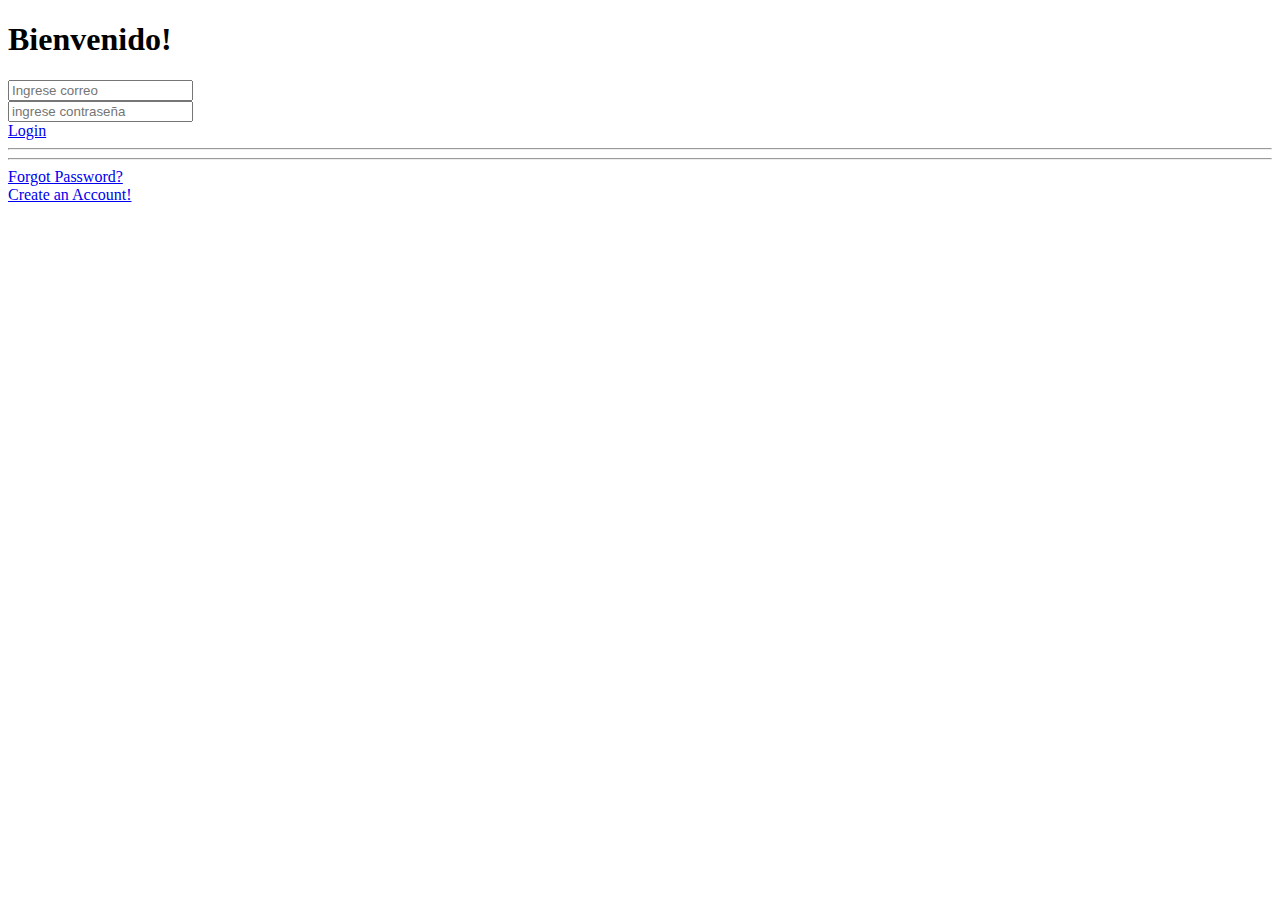
==== src/main/resources/templates/login.html @ c48d81e8 "login" ====
<!DOCTYPE html>
<html lang="en">

<head>

    <meta charset="utf-8">
    <meta http-equiv="X-UA-Compatible" content="IE=edge">
    <meta name="viewport" content="width=device-width, initial-scale=1, shrink-to-fit=no">
    <meta name="description" content="">
    <meta name="author" content="">

    <title>SB Admin 2 - Login</title>

    <!-- Custom fonts for this template-->
    <link href="vendor/fontawesome-free/css/all.min.css" rel="stylesheet" type="text/css">
    <link
        href="https://fonts.googleapis.com/css?family=Nunito:200,200i,300,300i,400,400i,600,600i,700,700i,800,800i,900,900i"
        rel="stylesheet">

    <!-- Custom styles for this template-->
    <link href="css/sb-admin-2.min.css" rel="stylesheet">

</head>

<body class="bg-gradient-primary">

    <div class="container">

        <!-- Outer Row -->
        <div class="row justify-content-center">

            <div class="col-xl-10 col-lg-12 col-md-9">

                <div class="card o-hidden border-0 shadow-lg my-5">
                    <div class="card-body p-0">
                        <!-- Nested Row within Card Body -->
                        <div class="row">
                            <div class="col-lg-6 d-none d-lg-block bg-login-image"></div>
                            <div class="col-lg-6">
                                <div class="p-5">
                                    <div class="text-center">
                                        <h1 class="h4 text-gray-900 mb-4">Bienvenido!</h1>
                                    </div>
                                    <form class="user">
                                        <div class="form-group">
                                            <input type="email" class="form-control form-control-user"
                                                id="exampleInputEmail" aria-describedby="emailHelp"
                                                placeholder="Ingrese correo">
                                        </div>
                                        <div class="form-group">
                                            <input type="password" class="form-control form-control-user"
                                                id="exampleInputPassword" placeholder="ingrese contrase&ntilde;a">
                                        </div>
                                        <a href="index.html" class="btn btn-primary btn-user btn-block">
                                            Login
                                        </a>
                                        <hr>
                                    </form>
                                    <hr>
                                    <div class="text-center">
                                        <a class="small" href="forgot-password.html">Forgot Password?</a>
                                    </div>
                                    <div class="text-center">
                                        <a class="small" href="register.html">Create an Account!</a>
                                    </div>
                                </div>
                            </div>
                        </div>
                    </div>
                </div>

            </div>

        </div>

    </div>

    <!-- Bootstrap core JavaScript-->
    <script src="vendor/jquery/jquery.min.js"></script>
    <script src="vendor/bootstrap/js/bootstrap.bundle.min.js"></script>

    <!-- Core plugin JavaScript-->
    <script src="vendor/jquery-easing/jquery.easing.min.js"></script>

    <!-- Custom scripts for all pages-->
    <script src="js/sb-admin-2.min.js"></script>

</body>

</html>
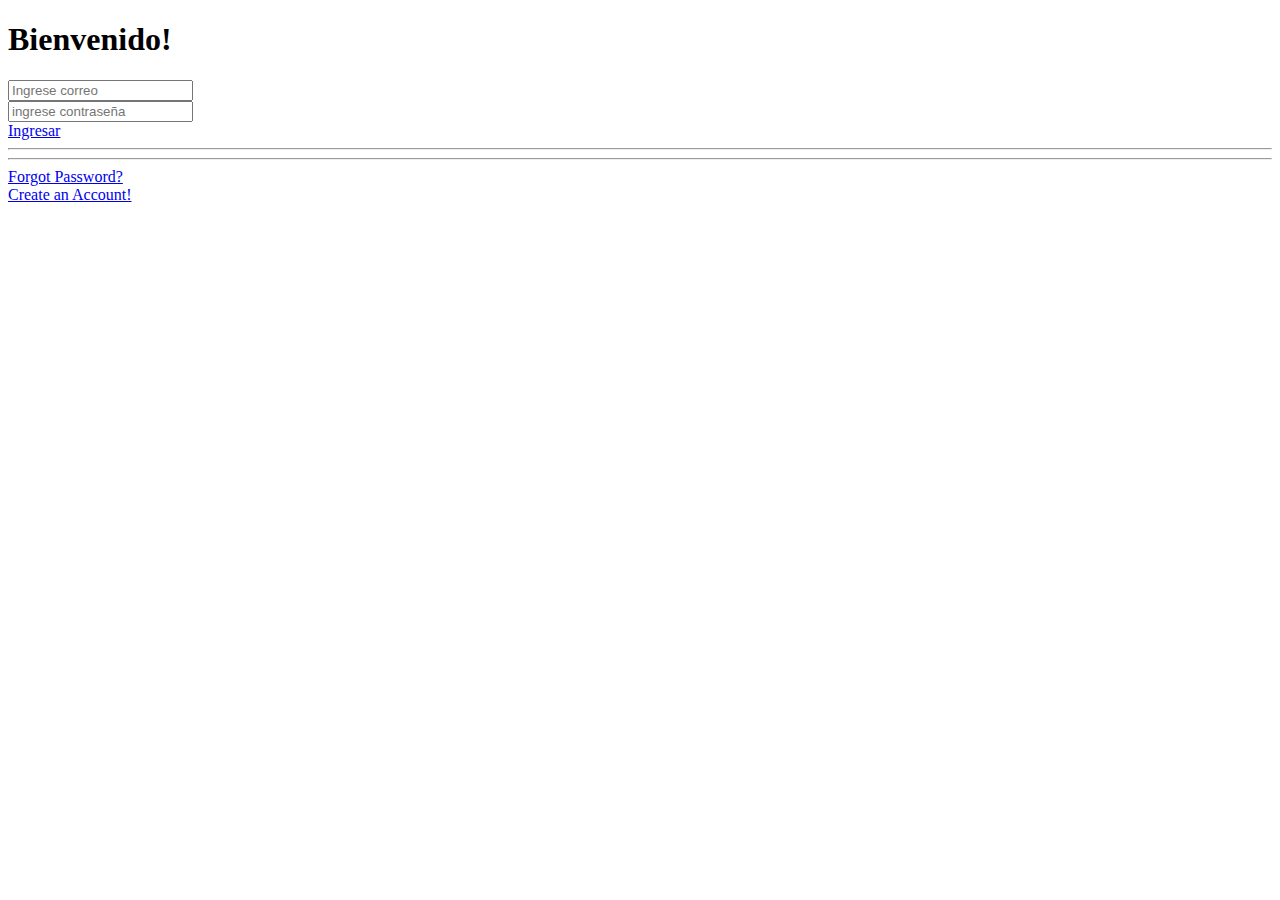
==== commit 18b31726: "Modulo de registro" ====
--- a/src/main/resources/templates/login.html
+++ b/src/main/resources/templates/login.html
@@ -9,7 +9,7 @@
     <meta name="description" content="">
     <meta name="author" content="">
 
-    <title>SB Admin 2 - Login</title>
+    <title>Login</title>
 
     <!-- Custom fonts for this template-->
     <link href="vendor/fontawesome-free/css/all.min.css" rel="stylesheet" type="text/css">
@@ -52,7 +52,7 @@
                                                 id="exampleInputPassword" placeholder="ingrese contrase&ntilde;a">
                                         </div>
                                         <a href="index.html" class="btn btn-primary btn-user btn-block">
-                                            Login
+                                            Ingresar
                                         </a>
                                         <hr>
                                     </form>
